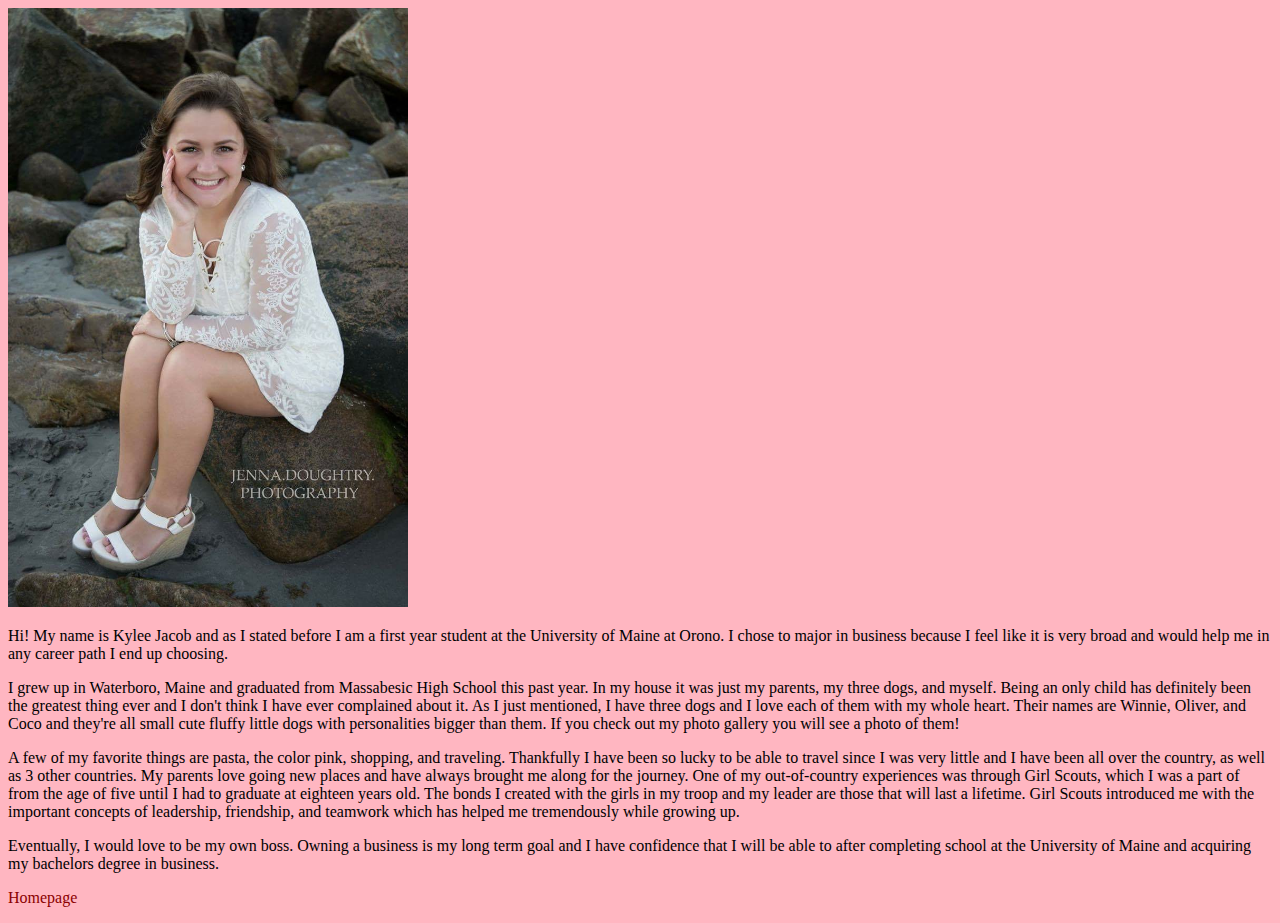
==== aboutme.html @ 1439e670 "Add files via upload" ====
<!DOCTYPE html>
<html>
    <head>
    <link rel="stylesheet" type="text/css" href="style.css">
        <title>About Me</title>
        <link href="styles.css" rel="stylesheet">
    </head>
    <body>
    <img SRC="photo.jpg" width="400"> 
    

<p> Hi! My name is Kylee Jacob and as I stated before I am a first year student at the University of Maine at Orono. I chose to major in business because I feel like it is very broad and would help me in any career path I end up choosing.    </p>

<p> I grew up in Waterboro, Maine and graduated from Massabesic High School this past year. In my house it was just my parents, my three dogs, and myself. Being an only child has definitely been the greatest thing ever and I don't think I have ever complained about it. As I just mentioned, I have three dogs and I love each of them with my whole heart. Their names are Winnie, Oliver, and Coco and they're all small cute fluffy little dogs with personalities bigger than them. If you check out my photo gallery you will see a photo of them! </p>

<p> A few of my favorite things are pasta, the color pink, shopping, and traveling. Thankfully I have been so lucky to be able to travel since I was very little and I have been all over the country, as well as 3 other countries. My parents love going new places and have always brought me along for the journey. One of my out-of-country experiences was through Girl Scouts, which I was a part of from the age of five until I had to graduate at eighteen years old. The bonds I created with the girls in my troop and my leader are those that will last a lifetime. Girl Scouts introduced me with the important concepts of leadership, friendship, and teamwork which has helped me tremendously while growing up. </p> 

<p> Eventually, I would love to be my own boss. Owning a business is my long term goal and I have confidence that I will be able to after completing school at the University of Maine and acquiring my bachelors degree in business. 

<p>  <A HREF="index.html"> Homepage </A> <p>

     </body>
</html>
---- style.css ----
body
{background-color:lightpink}
{font-family:"Georgia";
font-size:30px;
color:darkred}

a { color: darkred;
    text-decoration: none }
a:hover { color: white }
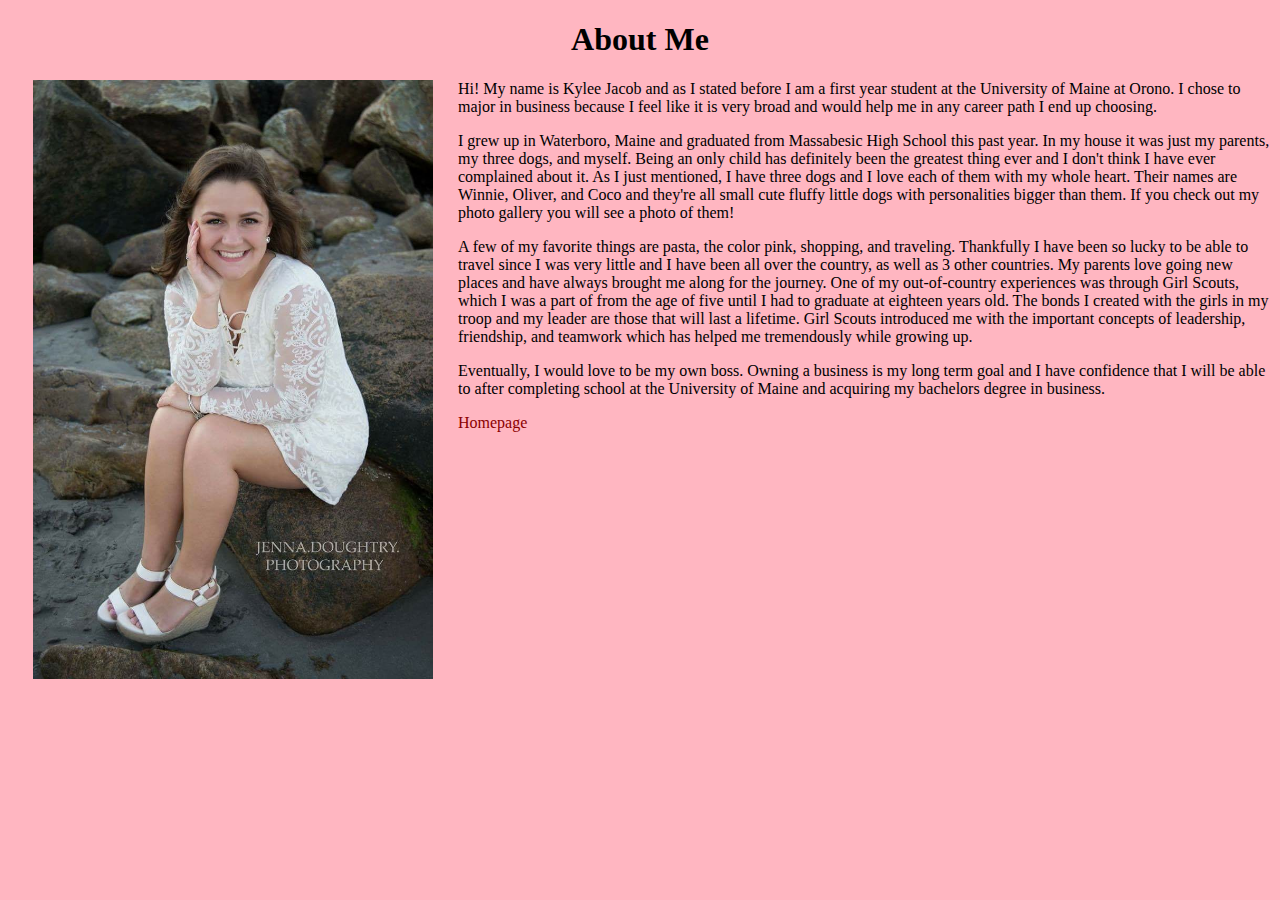
==== commit e0f4aa9c: "Add files via upload" ====
--- a/aboutme.html
+++ b/aboutme.html
@@ -5,8 +5,9 @@
         <title>About Me</title>
         <link href="styles.css" rel="stylesheet">
     </head>
+    <h1 align="center"> About Me  </h1>
     <body>
-    <img SRC="photo.jpg" width="400"> 
+    <img SRC="photo.jpg" width="400" align="left" hspace="25"> 
     
 
 <p> Hi! My name is Kylee Jacob and as I stated before I am a first year student at the University of Maine at Orono. I chose to major in business because I feel like it is very broad and would help me in any career path I end up choosing.    </p>
--- a/style.css
+++ b/style.css
@@ -1,12 +1,9 @@
 
-
-body
-{background-color:lightpink}
+body { background-color:lightpink }
 {font-family:"Georgia";
-font-size:30px;
-color:darkred}
+font-size:30pt;
+color:darkred; }
 
 a { color: darkred;
     text-decoration: none }
 a:hover { color: white }
-
